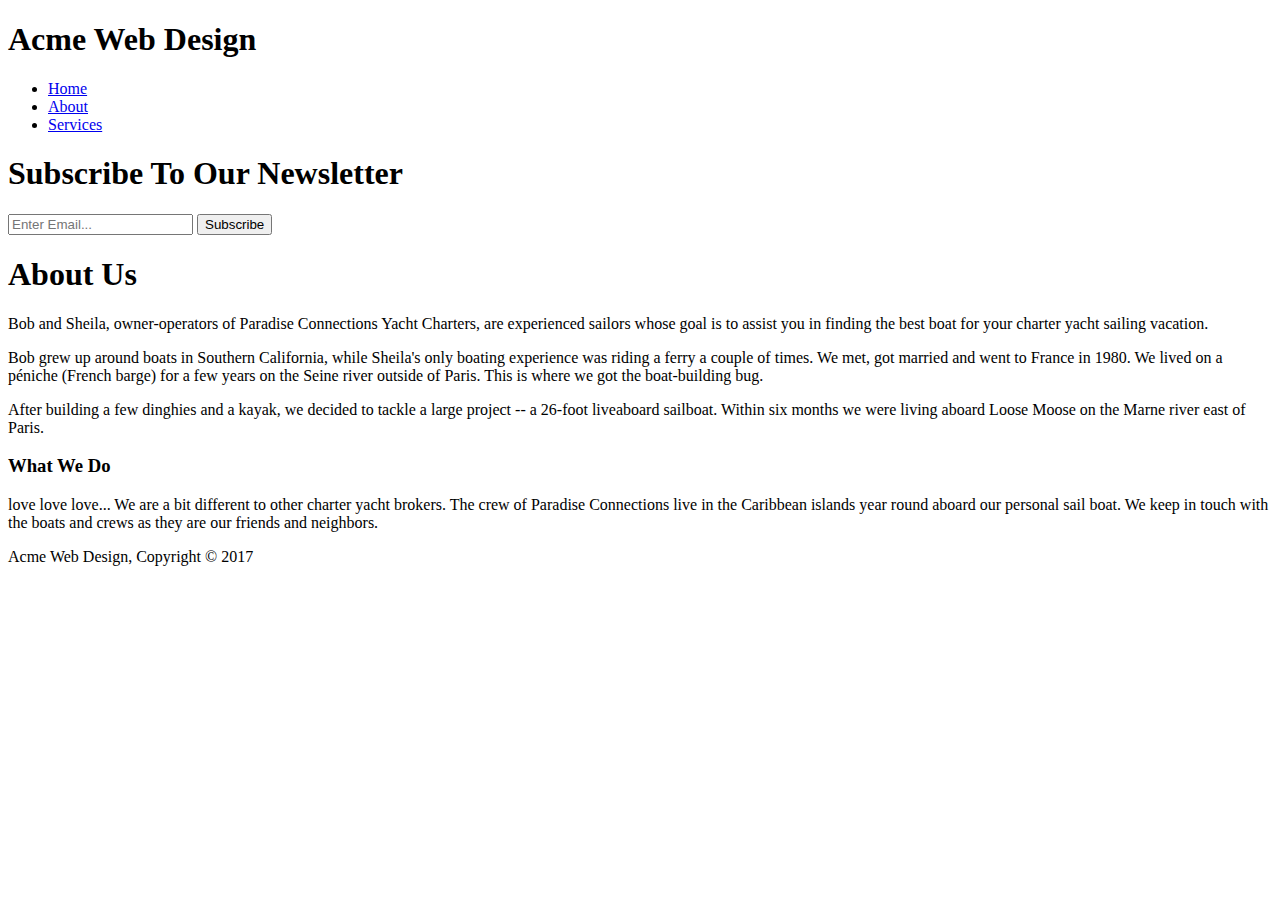
==== about..html @ ec009c89 "Add files via upload" ====
<!DOCTYPE html>
<html>
  <head>
    <meta charset="utf-8">
    <meta name="viewport" content="width=device-width">
    <meta name="description" content="Affordable and professional web design">
    <meta name="keywords" content="web design">
    <meta name="author" content="c'est moi">
    <title>Acme Web Design | About</title>
<link rel="stylesheet" href="./style/style.css">
  </head>
  <body>
    <header>
      <div class="container">
        <div id="branding">
          <h1><span class="highlight">Acme</span> Web Design</h1>
        </div>
        <nav>
          <ul>
            <li><a href="./index.html">Home</a></li>
            <li class="current"><a href="./about.html">About</a></li>
            <li><a href="./services.html">Services</a></li>
          </ul>
        </nav>
      </div>
    </header>
    <section id="newsletter">
      <div class="container">
        <h1>Subscribe To Our Newsletter</h1>
        <form>
          <input type="email" placeholder="Enter Email...">
          <button type="submit" class="button_1">Subscribe</button>
        </form>
      </div>
    </section>
    <section id="main">
      <div class="container">
        <article id="main-col">
          <h1 class="page-title">About Us</h1>
            <p>Bob and Sheila, owner-operators of Paradise Connections Yacht Charters, are experienced sailors whose goal is to assist you in finding the best boat for your charter yacht sailing vacation.
            </p>
            <p class="dark">Bob grew up around boats in Southern California, while Sheila's only boating experience was riding a ferry a couple of times. We met, got married and went to France in 1980. We lived on a péniche (French barge) for a few years on the Seine river outside of Paris. This is where we got the boat-building bug.
            </p>
            <p>After building a few dinghies and a kayak, we decided to tackle a large project -- a 26-foot liveaboard sailboat. Within six months we were living aboard Loose Moose on the Marne river east of Paris.
            </p>
        </article>

        <aside id="sidebar">
          <div class="dark">
            <h3>What We Do</h3>
            <p>love love love... We are a bit different to other charter yacht brokers. The crew of Paradise Connections live in the Caribbean islands year round aboard our personal sail boat. We keep in touch with the boats and crews as they are our friends and neighbors.
            </p>
          </div>
        </aside>
      </div>
    </section>
    <footer>
    <p>Acme Web Design, Copyright &copy; 2017</p>
  </footer>

  </body>
</html>
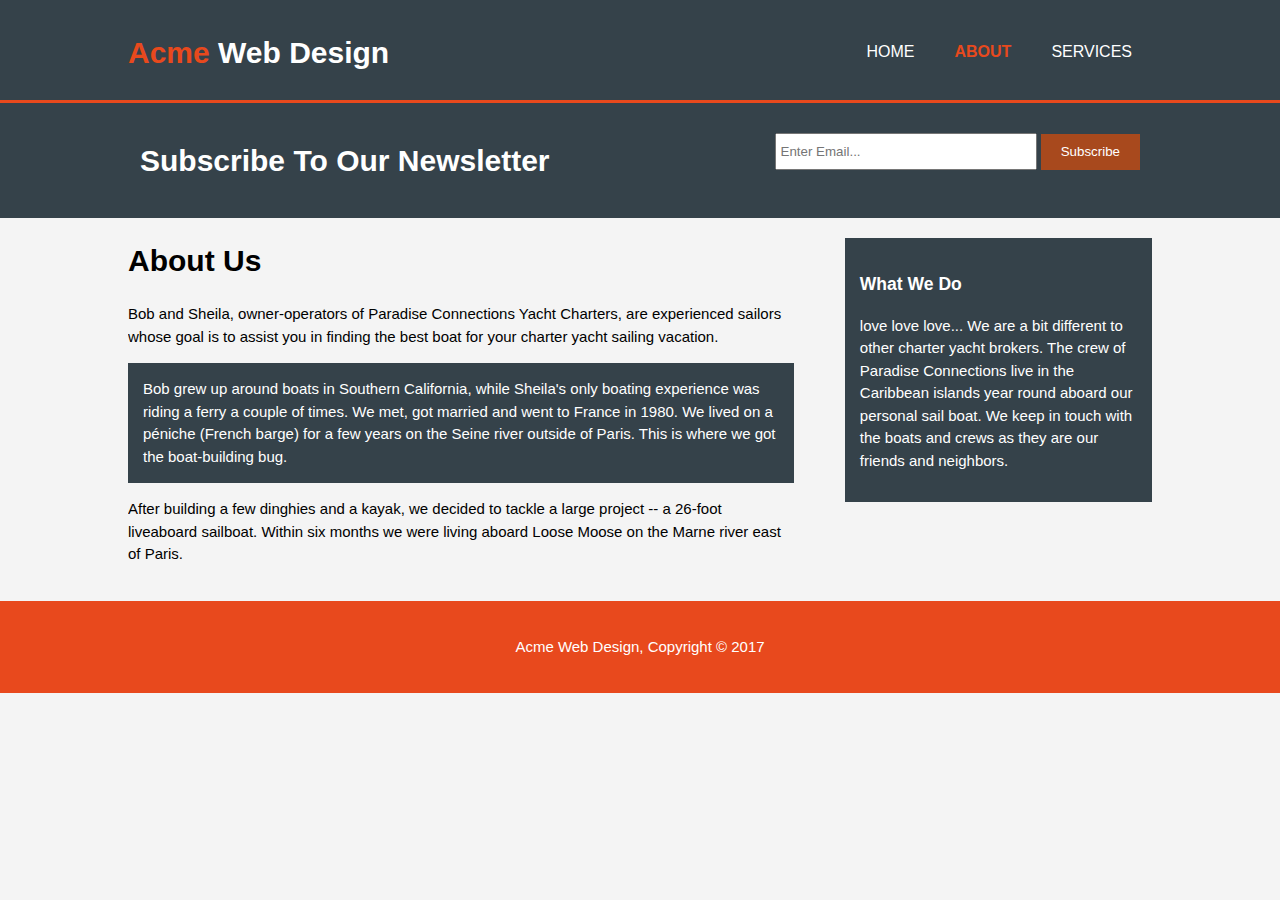
==== commit d2b78c7c: "Update about..html" ====
--- a/about..html
+++ b/about..html
@@ -7,7 +7,7 @@
     <meta name="keywords" content="web design">
     <meta name="author" content="c'est moi">
     <title>Acme Web Design | About</title>
-<link rel="stylesheet" href="./style/style.css">
+<link rel="stylesheet" href="/style/style.css">
   </head>
   <body>
     <header>
@@ -17,9 +17,9 @@
         </div>
         <nav>
           <ul>
-            <li><a href="./index.html">Home</a></li>
-            <li class="current"><a href="./about.html">About</a></li>
-            <li><a href="./services.html">Services</a></li>
+            <li><a href="/index.html">Home</a></li>
+            <li class="current"><a href="/about.html">About</a></li>
+            <li><a href="/services.html">Services</a></li>
           </ul>
         </nav>
       </div>
--- a/style/style.css
+++ b/style/style.css
@@ -0,0 +1,223 @@
+body {
+	font: 15px/1.5 Arial, Helvetica, sans-serif;
+	padding: 0;
+	margin: 0;
+	background-color: #f4f4f4;
+}
+
+/* Global */
+.container {
+	width: 80%;
+	margin: auto;
+	overflow: hidden;
+}
+
+ul {
+    margin: 0;
+    padding: 0;
+    }
+
+ .btn-1 {
+    height: 38px;
+    background: #e8491d;
+    border: none;
+    padding-left: 20px;
+    padding-right: 20px;
+    color: white;
+}
+
+.dark {
+    padding: 15px;
+    background: #35424a;
+    color: white;
+    margin-top: 10px;
+    margin-bottom: 10px;
+}
+
+
+/* Header */
+
+header {
+	background: #35424a;
+	color: white;
+	padding-top: 30px;
+	min-height: 70px;
+	border-bottom: #e8491d 3px solid;
+}
+
+header a {
+    color: white;
+    text-decoration: none;
+    text-transform: uppercase;
+    font-size: 16px;
+}
+
+header li {
+
+float: left;
+display: inline;
+padding: 0 20px 0 20px;
+}
+
+header #branding {
+    float: left;
+}
+
+header #branding h1 {
+    margin: 0;
+}
+
+header nav {
+    float: right;
+    margin-top: 10px;
+}
+
+header .highlight, header .current a {
+    color: #e8491d;
+    font-weight: bold;
+}
+
+header a:hover {
+    color: #cccccccc;
+    font-weight: bold;
+}
+.button_1{
+    height: 36px;
+    background-color: #a8491d;
+    border: none;
+    padding: 0 20px;
+    color: #fff;
+}
+
+/* Showcase */
+
+#showcase {
+    min-height: 400px;
+    background:url(/images/showcase.jpg) no-repeat 0 -400px;
+    text-align: center;
+    color: white;
+}
+
+#showcase h1{
+margin-top: 100px;
+font-size: 55px;
+margin-bottom: 10px;
+}
+
+#showcase p{
+    font-size: 20px;
+}
+
+/* Newsletter */
+#newsletter{
+    padding: 15px;
+    color: #ffffff;
+    background:#35424a;
+}
+
+#newsletter h1 {
+    float:left;
+}
+
+#newsletter form {
+    float: right;
+    margin-top: 15px;
+}
+
+#newsletter input[type="email"] {
+    padding: 4px;
+    height: 25px;
+    width: 250px;
+}
+
+/* Boxes */
+
+#boxes {
+    margin-top: 20px;
+}
+
+#boxes .box {
+    float: left;
+    width: 30%;
+    padding: 10px;
+    text-align: center;
+}
+
+#boxes .box img{
+    width: 90px;
+}
+
+/* Sidebar */
+
+aside#sidebar {
+    float: right;
+    width: 30%;
+    margin-top: 10px;
+}
+
+aside#sidebar .quote input, aside#sidebar .quote textarea {
+    width: 90%;
+    padding: 5px;
+}
+
+/* Main-col */
+article#main-col {
+    float: left;
+    width: 65%;
+}
+
+/* Services */
+ul#services li{
+    list-style: none;
+    padding: 20px;
+    border: #cccccc solid 1px;
+    margin-bottom: 5px;
+    background: #e6e6e6e6;
+}
+
+/* Footer */
+
+footer{
+    padding:20px;
+    margin-top:20px;
+    color:#ffffff;
+    background-color:#e8491d;
+    text-align: center;
+}
+
+/* Media Queries */
+@media(max-width : 768px) {
+
+    header #branding,
+    header nav,
+    header nav li,
+    #newsletter h1,
+    #newsletter form,
+    #boxes .box,
+    article#main-col,
+    aside#sidebar
+    {
+        float: none;
+        text-align: center;
+        width: 100%;
+    }
+
+    header {
+        padding-bottom: 20px;
+    }
+
+    #showcase h1 {
+        margin-top: 40px;
+    }
+
+    #newsletter button, .quote button {
+        display: block;
+        width: 100%;
+    }
+
+    #newsletter form input[type="email"], .quote input, .quote textarea {
+        width: 100%;
+        margin-bottom: 5px;
+    }
+
+}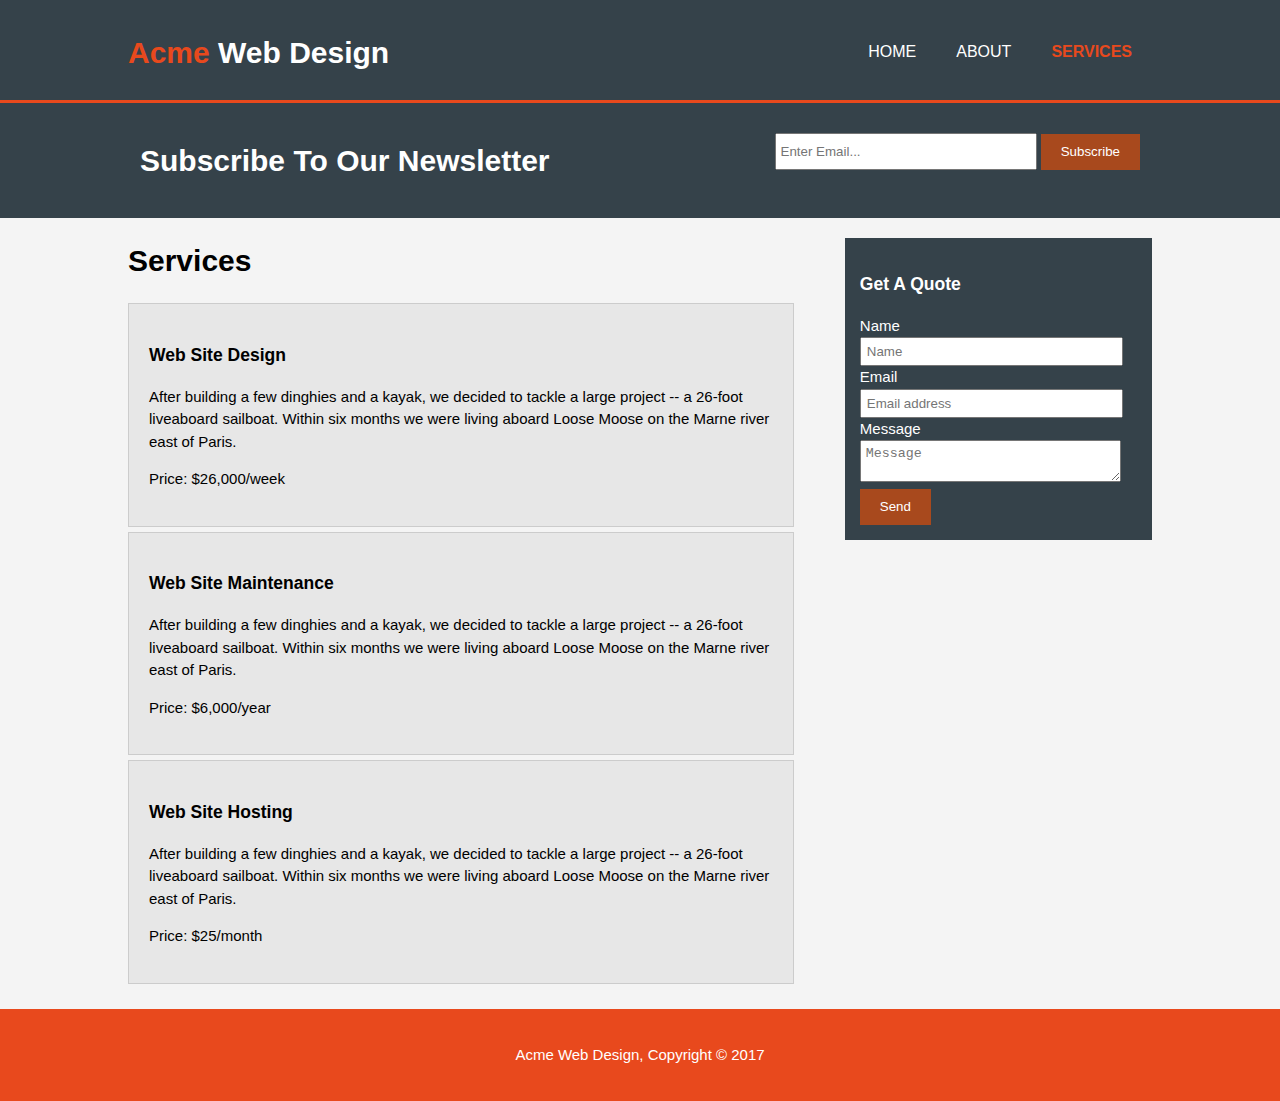
==== commit 525680ee: "Update about..html" ====
--- a/about..html
+++ b/about..html
@@ -6,8 +6,8 @@
     <meta name="description" content="Affordable and professional web design">
     <meta name="keywords" content="web design">
     <meta name="author" content="c'est moi">
-    <title>Acme Web Design | About</title>
-<link rel="stylesheet" href="/style/style.css">
+    <title>Acme Web Design | Services</title>
+<link rel="stylesheet" href="./style/style.css">
   </head>
   <body>
     <header>
@@ -17,9 +17,9 @@
         </div>
         <nav>
           <ul>
-            <li><a href="/index.html">Home</a></li>
-            <li class="current"><a href="/about.html">About</a></li>
-            <li><a href="/services.html">Services</a></li>
+            <li><a href="./index.html">Home</a></li>
+            <li><a href="./about.html">About</a></li>
+            <li class="current"><a href="./services.html">Services</a></li>
           </ul>
         </nav>
       </div>
@@ -36,20 +36,44 @@
     <section id="main">
       <div class="container">
         <article id="main-col">
-          <h1 class="page-title">About Us</h1>
-            <p>Bob and Sheila, owner-operators of Paradise Connections Yacht Charters, are experienced sailors whose goal is to assist you in finding the best boat for your charter yacht sailing vacation.
-            </p>
-            <p class="dark">Bob grew up around boats in Southern California, while Sheila's only boating experience was riding a ferry a couple of times. We met, got married and went to France in 1980. We lived on a péniche (French barge) for a few years on the Seine river outside of Paris. This is where we got the boat-building bug.
-            </p>
-            <p>After building a few dinghies and a kayak, we decided to tackle a large project -- a 26-foot liveaboard sailboat. Within six months we were living aboard Loose Moose on the Marne river east of Paris.
-            </p>
+          <h1 class="page-title">Services</h1>
+          <ul id="services">
+            <li>
+              <h3>Web Site Design</h3>
+                <p>After building a few dinghies and a kayak, we decided to tackle a large project -- a 26-foot liveaboard sailboat. Within six months we were living aboard Loose Moose on the Marne river east of Paris.</p>
+                <p>Price: $26,000/week</p>
+            </li>
+            <li>
+            <h3>Web Site Maintenance</h3>
+              <p>After building a few dinghies and a kayak, we decided to tackle a large project -- a 26-foot liveaboard sailboat. Within six months we were living aboard Loose Moose on the Marne river east of Paris.</p>
+              <p>Price: $6,000/year</p>
+            </li>
+            <li>
+              <h3>Web Site Hosting</h3>
+              <p>After building a few dinghies and a kayak, we decided to tackle a large project -- a 26-foot liveaboard sailboat. Within six months we were living aboard Loose Moose on the Marne river east of Paris.</p>
+              <p>Price: $25/month</p>
+            </li>
+          </ul>
         </article>
 
         <aside id="sidebar">
           <div class="dark">
-            <h3>What We Do</h3>
-            <p>love love love... We are a bit different to other charter yacht brokers. The crew of Paradise Connections live in the Caribbean islands year round aboard our personal sail boat. We keep in touch with the boats and crews as they are our friends and neighbors.
-            </p>
+            <h3>Get A Quote</h3>
+            <form class="quote";>
+              <div>
+                <label>Name</label><br>
+                <input type="text" placeholder="Name">
+              </div>
+              <div>
+                <label>Email</label><br>
+                <input type="email" placeholder="Email address">
+              </div>
+              <div>
+                <label>Message</label><br>
+                <textarea placeholder="Message"></textarea>
+              </div>
+              <button class="button_1" type="submit">Send</button>
+            </form>
           </div>
         </aside>
       </div>
--- a/style/style.css
+++ b/style/style.css
@@ -219,5 +219,4 @@
         width: 100%;
         margin-bottom: 5px;
     }
-
-}+}
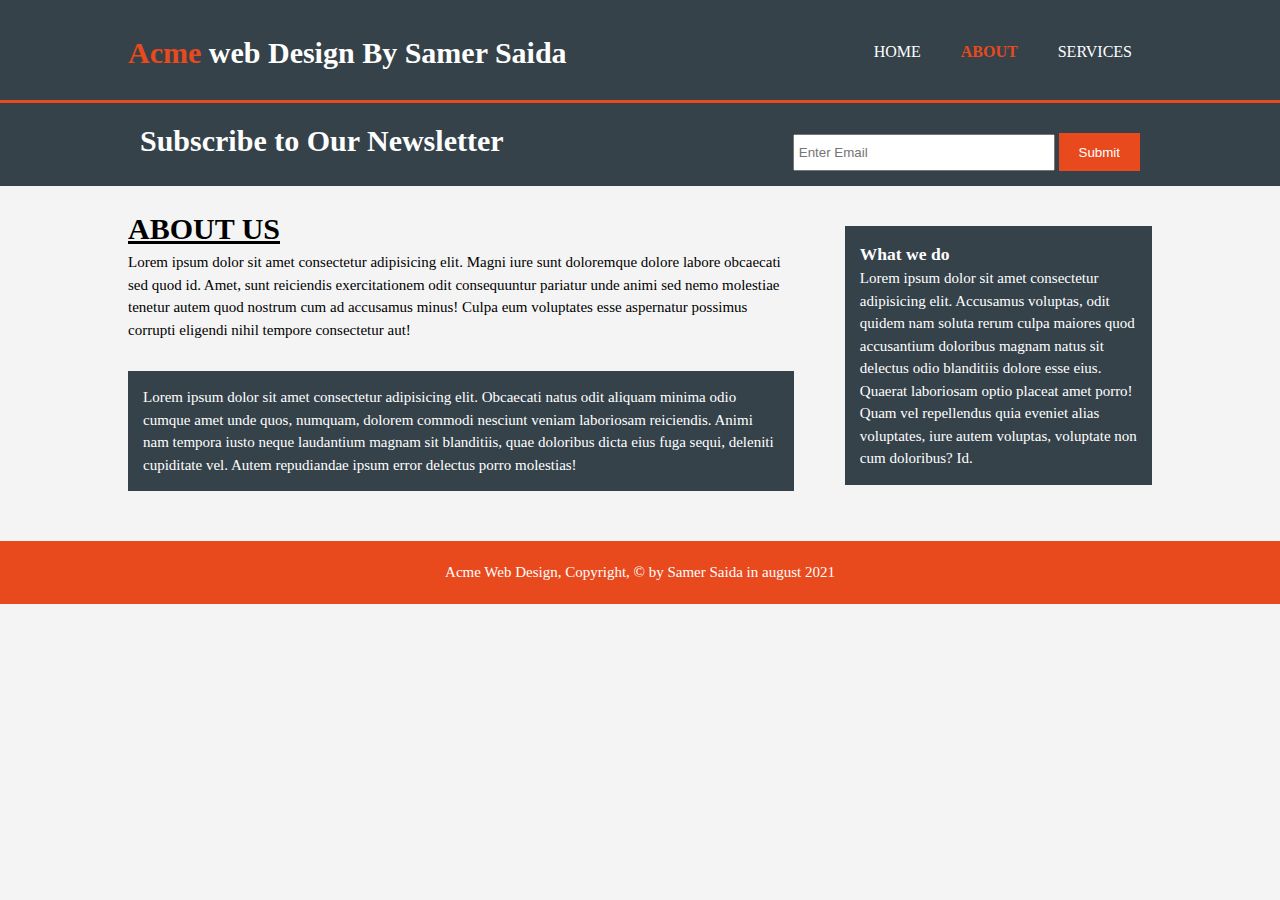
==== commit cb620144: "Update about..html" ====
--- a/about..html
+++ b/about..html
@@ -1,86 +1,55 @@
 <!DOCTYPE html>
-<html>
-  <head>
-    <meta charset="utf-8">
-    <meta name="viewport" content="width=device-width">
-    <meta name="description" content="Affordable and professional web design">
-    <meta name="keywords" content="web design">
-    <meta name="author" content="c'est moi">
-    <title>Acme Web Design | Services</title>
-<link rel="stylesheet" href="./style/style.css">
-  </head>
-  <body>
-    <header>
-      <div class="container">
-        <div id="branding">
-          <h1><span class="highlight">Acme</span> Web Design</h1>
+<html lang="en">
+<head>
+  <meta charset="UTF-8">
+  <meta http-equiv="X-UA-Compatible" content="IE=edge">
+  <meta name="viewport" content="width=device-width, initial-scale=1.0">
+  <meta name="auther" content="Samer Saida">
+  <link rel="stylesheet" href="./style/about.css">
+  <title>Acme Web Design | About</title>
+</head>
+<body>
+  <header>
+    <div class="container">
+      <div id="branding">
+        <h1><span class="highlight">Acme</span> web Design <span id="samer">By Samer Saida</span></h1>
+      </div>
+      <nav>
+        <ul>
+          <li><a href="./index.html">home</a></li>
+          <li class="current"><a href="./about.html">about</a></li>
+          <li><a href="./services.html">services</a></li>
+        </ul>
+      </nav>
+    </div>
+  </header>
+  
+  <section id="newsletter">
+    <div class="container">
+      <h1>Subscribe to Our Newsletter</h1>
+      <form>
+        <input type="email" name="email" placeholder="Enter Email" required>
+        <button type="submit" class="button_1">Submit</button>
+      </form>
+    </div>
+  </section>
+  <section id="main">
+    <div class="container">
+     <article id="main-col">
+        <h1 class="page-title">about us</h1>
+        <p>Lorem ipsum dolor sit amet consectetur adipisicing elit. Magni iure sunt doloremque dolore labore obcaecati sed quod id. Amet, sunt reiciendis exercitationem odit consequuntur pariatur unde animi sed nemo molestiae tenetur autem quod nostrum cum ad accusamus minus! Culpa eum voluptates esse aspernatur possimus corrupti eligendi nihil tempore consectetur aut!</p>
+        <p class="dark">Lorem ipsum dolor sit amet consectetur adipisicing elit. Obcaecati natus odit aliquam minima odio cumque amet unde quos, numquam, dolorem commodi nesciunt veniam laboriosam reiciendis. Animi nam tempora iusto neque laudantium magnam sit blanditiis, quae doloribus dicta eius fuga sequi, deleniti cupiditate vel. Autem repudiandae ipsum error delectus porro molestias!</p>
+     </article>
+     <aside id="side-bar">
+       <div class="dark">
+            <h3>What we do</h3>
+            <p>Lorem ipsum dolor sit amet consectetur adipisicing elit. Accusamus voluptas, odit quidem nam soluta rerum culpa maiores quod accusantium doloribus magnam natus sit delectus odio blanditiis dolore esse eius. Quaerat laboriosam optio placeat amet porro! Quam vel repellendus quia eveniet alias voluptates, iure autem voluptas, voluptate non cum doloribus? Id.</p>
         </div>
-        <nav>
-          <ul>
-            <li><a href="./index.html">Home</a></li>
-            <li><a href="./about.html">About</a></li>
-            <li class="current"><a href="./services.html">Services</a></li>
-          </ul>
-        </nav>
-      </div>
-    </header>
-    <section id="newsletter">
-      <div class="container">
-        <h1>Subscribe To Our Newsletter</h1>
-        <form>
-          <input type="email" placeholder="Enter Email...">
-          <button type="submit" class="button_1">Subscribe</button>
-        </form>
-      </div>
-    </section>
-    <section id="main">
-      <div class="container">
-        <article id="main-col">
-          <h1 class="page-title">Services</h1>
-          <ul id="services">
-            <li>
-              <h3>Web Site Design</h3>
-                <p>After building a few dinghies and a kayak, we decided to tackle a large project -- a 26-foot liveaboard sailboat. Within six months we were living aboard Loose Moose on the Marne river east of Paris.</p>
-                <p>Price: $26,000/week</p>
-            </li>
-            <li>
-            <h3>Web Site Maintenance</h3>
-              <p>After building a few dinghies and a kayak, we decided to tackle a large project -- a 26-foot liveaboard sailboat. Within six months we were living aboard Loose Moose on the Marne river east of Paris.</p>
-              <p>Price: $6,000/year</p>
-            </li>
-            <li>
-              <h3>Web Site Hosting</h3>
-              <p>After building a few dinghies and a kayak, we decided to tackle a large project -- a 26-foot liveaboard sailboat. Within six months we were living aboard Loose Moose on the Marne river east of Paris.</p>
-              <p>Price: $25/month</p>
-            </li>
-          </ul>
-        </article>
-
-        <aside id="sidebar">
-          <div class="dark">
-            <h3>Get A Quote</h3>
-            <form class="quote";>
-              <div>
-                <label>Name</label><br>
-                <input type="text" placeholder="Name">
-              </div>
-              <div>
-                <label>Email</label><br>
-                <input type="email" placeholder="Email address">
-              </div>
-              <div>
-                <label>Message</label><br>
-                <textarea placeholder="Message"></textarea>
-              </div>
-              <button class="button_1" type="submit">Send</button>
-            </form>
-          </div>
-        </aside>
-      </div>
-    </section>
-    <footer>
-    <p>Acme Web Design, Copyright &copy; 2017</p>
+     </aside>
+    </div>
+  </section>
+  <footer>
+    <p>Acme Web Design, Copyright, &copy; by Samer Saida in august 2021</p>
   </footer>
-
-  </body>
+</body>
 </html>
--- a/style/about.css
+++ b/style/about.css
@@ -0,0 +1,141 @@
+*{
+    margin: 0;
+    padding: 0;
+}
+body{
+    /* font-family: Verdana, Geneva, Tahoma, sans-serif;
+    font-size: 15px;
+    line-height: 1.5em; */
+    font: 15px/1.5 verdana;
+    background-color: #f4f4f4;
+}
+/* Global */
+.container{
+    width: 80%;
+    margin: auto;
+    overflow: hidden;
+}
+.dark{
+    background-color: #35424a;
+    margin:30px 0;
+    padding: 15px;
+    color: #fff;
+}
+.button_1{
+    height: 38px;   
+    background-color: #e8491d;
+    border: 0;
+    padding: 0 20px;
+    color: #fff;
+}
+header{
+    background-color: #35424a;
+    color: #fff;
+    padding-top: 30px;
+    min-height: 70px;
+    border-bottom: #e8491d 3px solid;
+}
+header a{
+    color: #fff;
+    text-decoration: none;
+    text-transform: uppercase;
+    font-size: 16px;
+}
+header li{
+    float: left;
+    display: inline;
+    padding: 0 20px 0 20px;
+}
+header #branding{
+    float: left;
+}
+header #branding h1{
+    margin: 0;
+}
+header nav{
+    float: right;
+    margin-top: 10px;
+}
+header .highlight, header .current a{
+    color: #e8491d;
+    font-weight: bold;
+}
+header a:hover{
+    color: #ccc;
+    font-weight: bold;
+}
+/* NewsLetter */
+
+#newsletter{
+    padding: 15px;
+    color: #fff;
+    background-color: #35424a;
+}
+#newsletter h1{
+    float: left;
+}
+#newsletter form{
+    float: right;
+    margin-top: 15px;
+}
+#newsletter input[type="email"]{
+    padding: 4px;
+    height: 25px;
+    width: 250px;
+}
+.page-title{
+    margin-top: 20px;
+    text-decoration: underline;
+    text-transform: uppercase;
+}
+/* sidwbar */
+aside#side-bar{
+    float: right;
+    width: 30%;
+    margin-top: 10px;
+}
+article#main-col{
+    float: left;
+    width: 65%;
+}
+
+/* Footer */
+footer{
+    padding: 20px;
+    margin-top: 20px;
+    color: #fff;
+    background-color: #e8491d;
+    text-align: center;
+}
+
+@media screen and (max-width:768px) {
+    header #branding,
+    header nav,
+    header nav li,
+    #newsletter h1,
+    #newsletter form,
+    #boxes .box,
+    article#main-col,
+    aside#side-bar{
+        float: none;
+        text-align: center;
+        width: 100%;
+    }
+    header{
+        padding-bottom:20px;
+    }
+    #showcase h1{
+        margin-top: 40px;
+    }
+    #newsletter button, .quote button{
+        display: block;
+        width: 100%;
+    }
+    #newsletter form input[type="email"]{
+        width: 100%;
+        margin-bottom: 5px;
+    }
+
+    
+
+}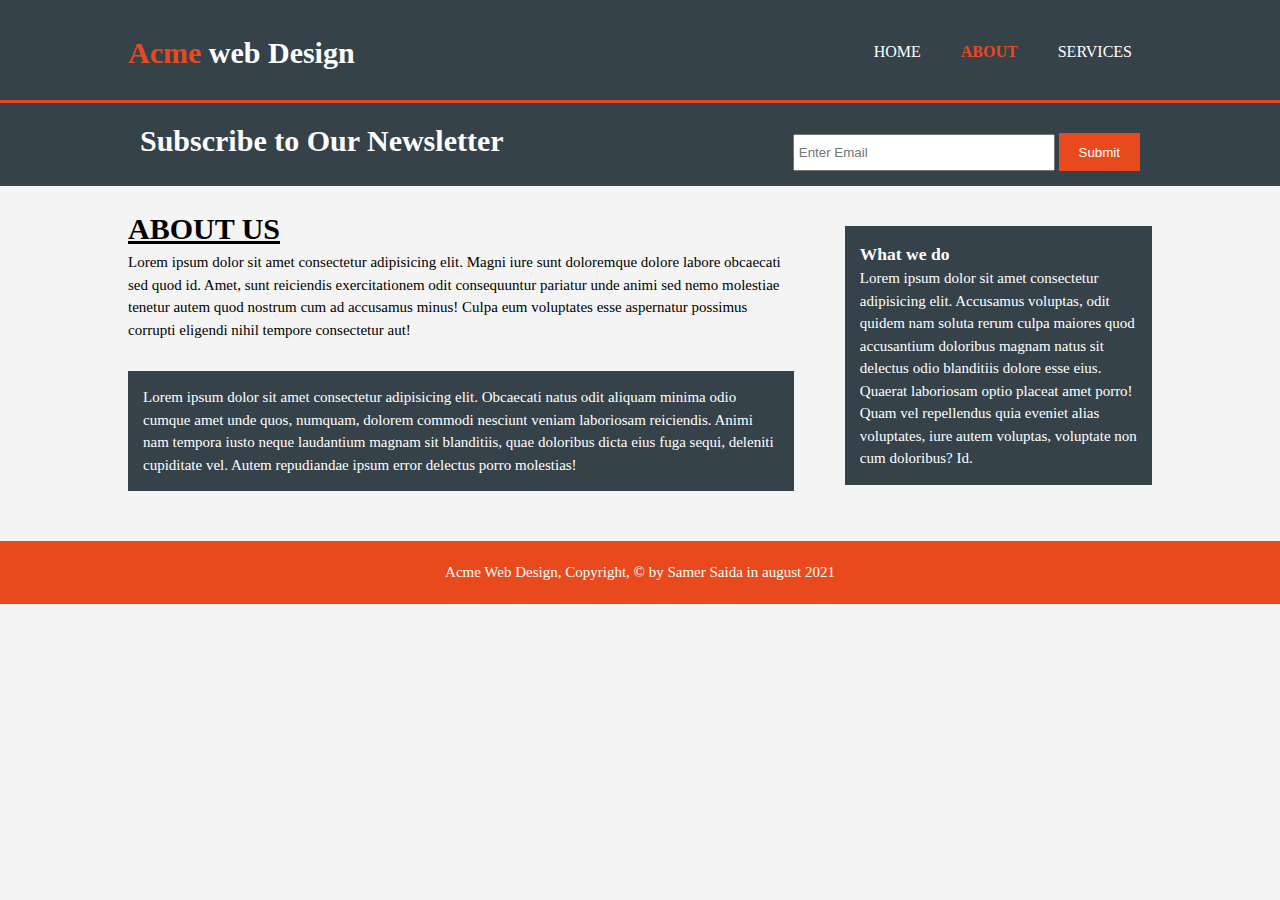
==== commit 3254d567: "Update about..html" ====
--- a/about..html
+++ b/about..html
@@ -12,7 +12,7 @@
   <header>
     <div class="container">
       <div id="branding">
-        <h1><span class="highlight">Acme</span> web Design <span id="samer">By Samer Saida</span></h1>
+        <h1><span class="highlight">Acme</span> web Design</h1>
       </div>
       <nav>
         <ul>
--- a/style/about.css
+++ b/style/about.css
@@ -135,7 +135,4 @@
         width: 100%;
         margin-bottom: 5px;
     }
-
-    
-
-}+}
